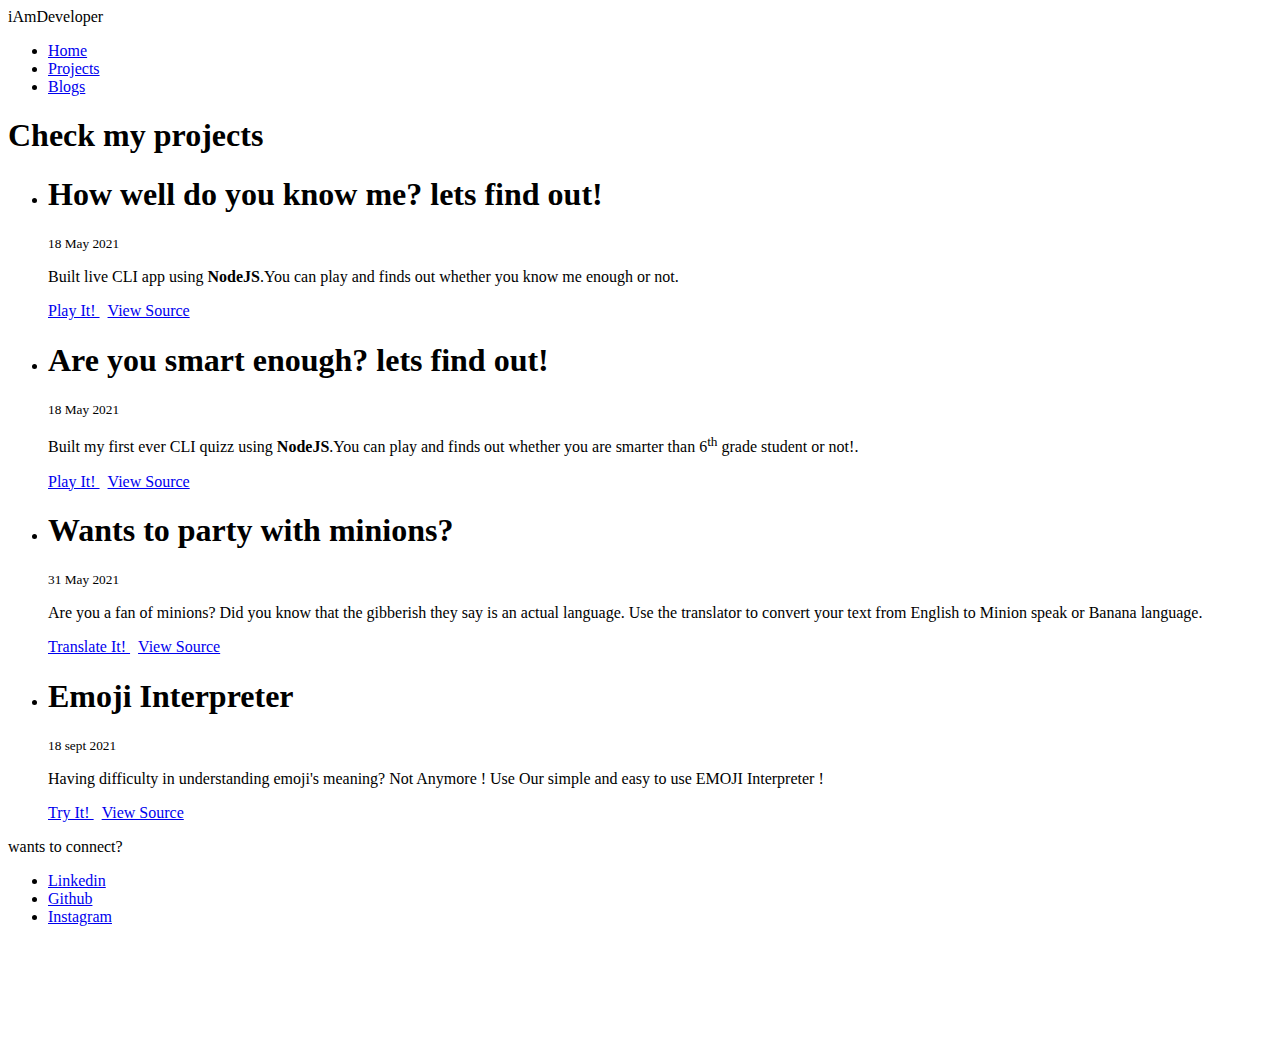
==== projects.html @ 8ccd45c4 "emoji interpreter src" ====
<!DOCTYPE html>
<html lang="en">
  <head>
    <meta charset="UTF-8" />
    <meta http-equiv="X-UA-Compatible" content="IE=edge" />
    <meta name="viewport" content="width=device-width, initial-scale=1.0" />
    <title>projects | Anubhav</title>
    <link href="styles.css" rel="stylesheet" />
  </head>
  <body>
    <nav class="navigation">
      <div class="side-head">iAmDeveloper</div>
      <ul class="no-bullet align">
        <li class="show-inline">
          <a class="link link-active" href="/">Home</a>
        </li>
        <li class="show-inline">
          <a class="link link-active" href="projects.html">Projects</a>
        </li>
        <li class="show-inline">
          <a class="link link-active" href="blogs.html">Blogs</a>
        </li>
      </ul>
    </nav>
    <header class="hero">
      <h1 class="hero-head">
        Check my<span class="highlight"> projects</span>
      </h1>
    </header>
    <ul class="no-bullet">
      <li>
        <div class="container container-center">
          <h1>How well do you know me? lets find out!</h1>
          <small>18 May 2021</small>
          <p>
            Built live CLI app using<strong> NodeJS</strong>.You can play and
            finds out whether you know me enough or not.
          </p>
          <a
            href="https://replit.com/@AnubhavSaraswat/game?%E2%80%8Bembed=1&output=1"
            class="link"
            style="margin-right: 0.5em"
            >Play It!
          </a>
          <a
            href="https://github.com/anubhavsaraswat/CLI-know-me"
            class="link-second"
            >View Source</a
          >
        </div>
      </li>
      <li>
        <div class="container container-center">
          <h1>Are you smart enough? lets find out!</h1>
          <small>18 May 2021</small>
          <p>
            Built my first ever CLI quizz using<strong> NodeJS</strong>.You can
            play and finds out whether you are smarter than 6<sup>th</sup> grade
            student or not!.
          </p>
          <a
            href="https://replit.com/@AnubhavSaraswat/assignment-1-1?embed=1&output=1"
            class="link"
            style="margin-right: 0.5em"
            >Play It!
          </a>
          <a
            href="https://github.com/anubhavsaraswat/CLI-quizz"
            class="link-second"
            >View Source</a
          >
        </div>
      </li>
      <li>
        <div class="container container-center">
          <h1>Wants to party with minions?</h1>
          <small>31 May 2021</small>
          <p>
            Are you a fan of minions? Did you know that the gibberish they say
            is an actual language. Use the translator to convert your text from
            English to Minion speak or Banana language.
          </p>
          <a
            href="https://anuminion.netlify.app"
            class="link"
            style="margin-right: 0.5em"
            >Translate It!
          </a>
          <a
            href="https://github.com/anubhavsaraswat/level0-js-neogcamp"
            class="link-second"
            >View Source</a
          >
        </div>
      </li>
      <li>
        <div class="container container-center">
          <h1>Emoji Interpreter</h1>
          <small>18 sept 2021</small>
          <p>
            Having difficulty in understanding emoji's meaning? Not Anymore !
            Use Our simple and easy to use EMOJI Interpreter !
          </p>
          <a
            href="https://hbsvm.csb.app/"
            class="link"
            style="margin-right: 0.5em"
            >Try It!
          </a>
          <a
            href="https://github.com/anubhavsaraswat/emoji-interpreter"
            class="link-second"
            >View Source</a
          >
        </div>
      </li>
      


    </ul>

    <footer class="foot tab">
      <div class="foot-head">wants to connect?</div>
      <ul class="foot-ul">
        <li class="show-inline">
          <a
            class="for-foot"
            href="https://www.linkedin.com/in/anubhav-saraswat-957845136"
            target="_blank"
            >Linkedin</a
          >
        </li>
        <li class="show-inline">
          <a
            class="for-foot"
            href="https://github.com/anubhavsaraswat"
            target="_blank"
            >Github</a
          >
        </li>
        <li class="show-inline">
          <a
            class="for-foot"
            href="https://www.instagram.com/hey.anubhav"
            target="_blank"
            >Instagram</a
          >
        </li>
      </ul>
    </footer>

    <div style="height: 90px"></div>
  </body>
</html>
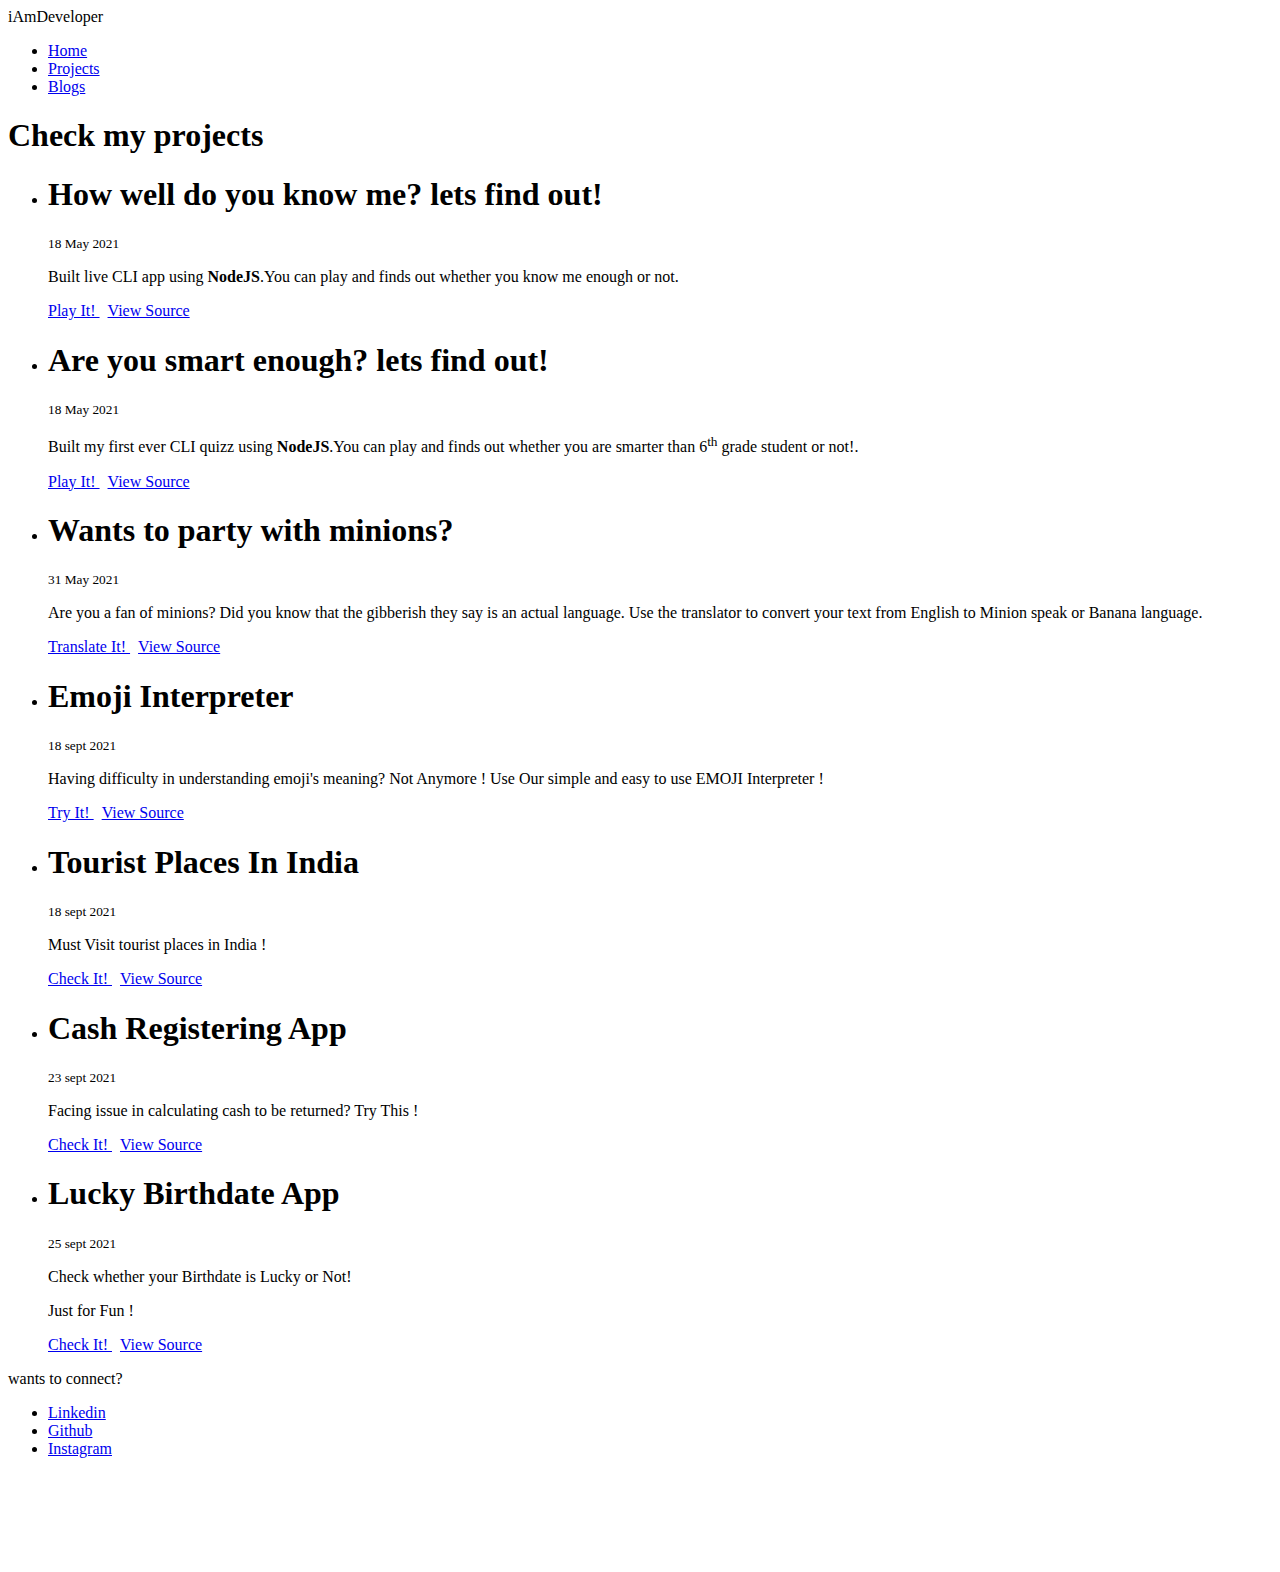
==== commit a6a36a6f: "mark 12 updated" ====
--- a/projects.html
+++ b/projects.html
@@ -114,6 +114,67 @@
           >
         </div>
       </li>
+      <li>
+        <div class="container container-center">
+          <h1>Tourist Places In India</h1>
+          <small>18 sept 2021</small>
+          <p>
+            Must Visit tourist places in India !
+          </p>
+          <a
+            href="https://lpk4m.csb.app/"
+            class="link"
+            style="margin-right: 0.5em"
+            >Check It!
+          </a>
+          <a
+            href="https://github.com/anubhavsaraswat/tourist-places"
+            class="link-second"
+            >View Source</a
+          >
+        </div>
+      </li>
+      <li>
+        <div class="container container-center">
+          <h1>Cash Registering App</h1>
+          <small>23 sept 2021</small>
+          <p>
+            Facing issue in calculating cash to be returned? Try This !
+          </p>
+          <a
+            href="https://cash-calculator-app.netlify.app//"
+            class="link"
+            style="margin-right: 0.5em"
+            >Check It!
+          </a>
+          <a
+            href="https://github.com/anubhavsaraswat/mark10-cash-register-app"
+            class="link-second"
+            >View Source</a
+          >
+        </div>
+      </li>
+      <li>
+        <div class="container container-center">
+          <h1>Lucky Birthdate App</h1>
+          <small>25 sept 2021</small>
+          <p>
+            Check whether your Birthdate is Lucky or Not!
+            <P>Just for Fun !</P>
+          </p>
+          <a
+            href="https://checkyourbirthluck.netlify.app/"
+            class="link"
+            style="margin-right: 0.5em"
+            >Check It!
+          </a>
+          <a
+            href="https://github.com/anubhavsaraswat/mark11-LuckBirthday-app"
+            class="link-second"
+            >View Source</a
+          >
+        </div>
+      </li>
       
 
 
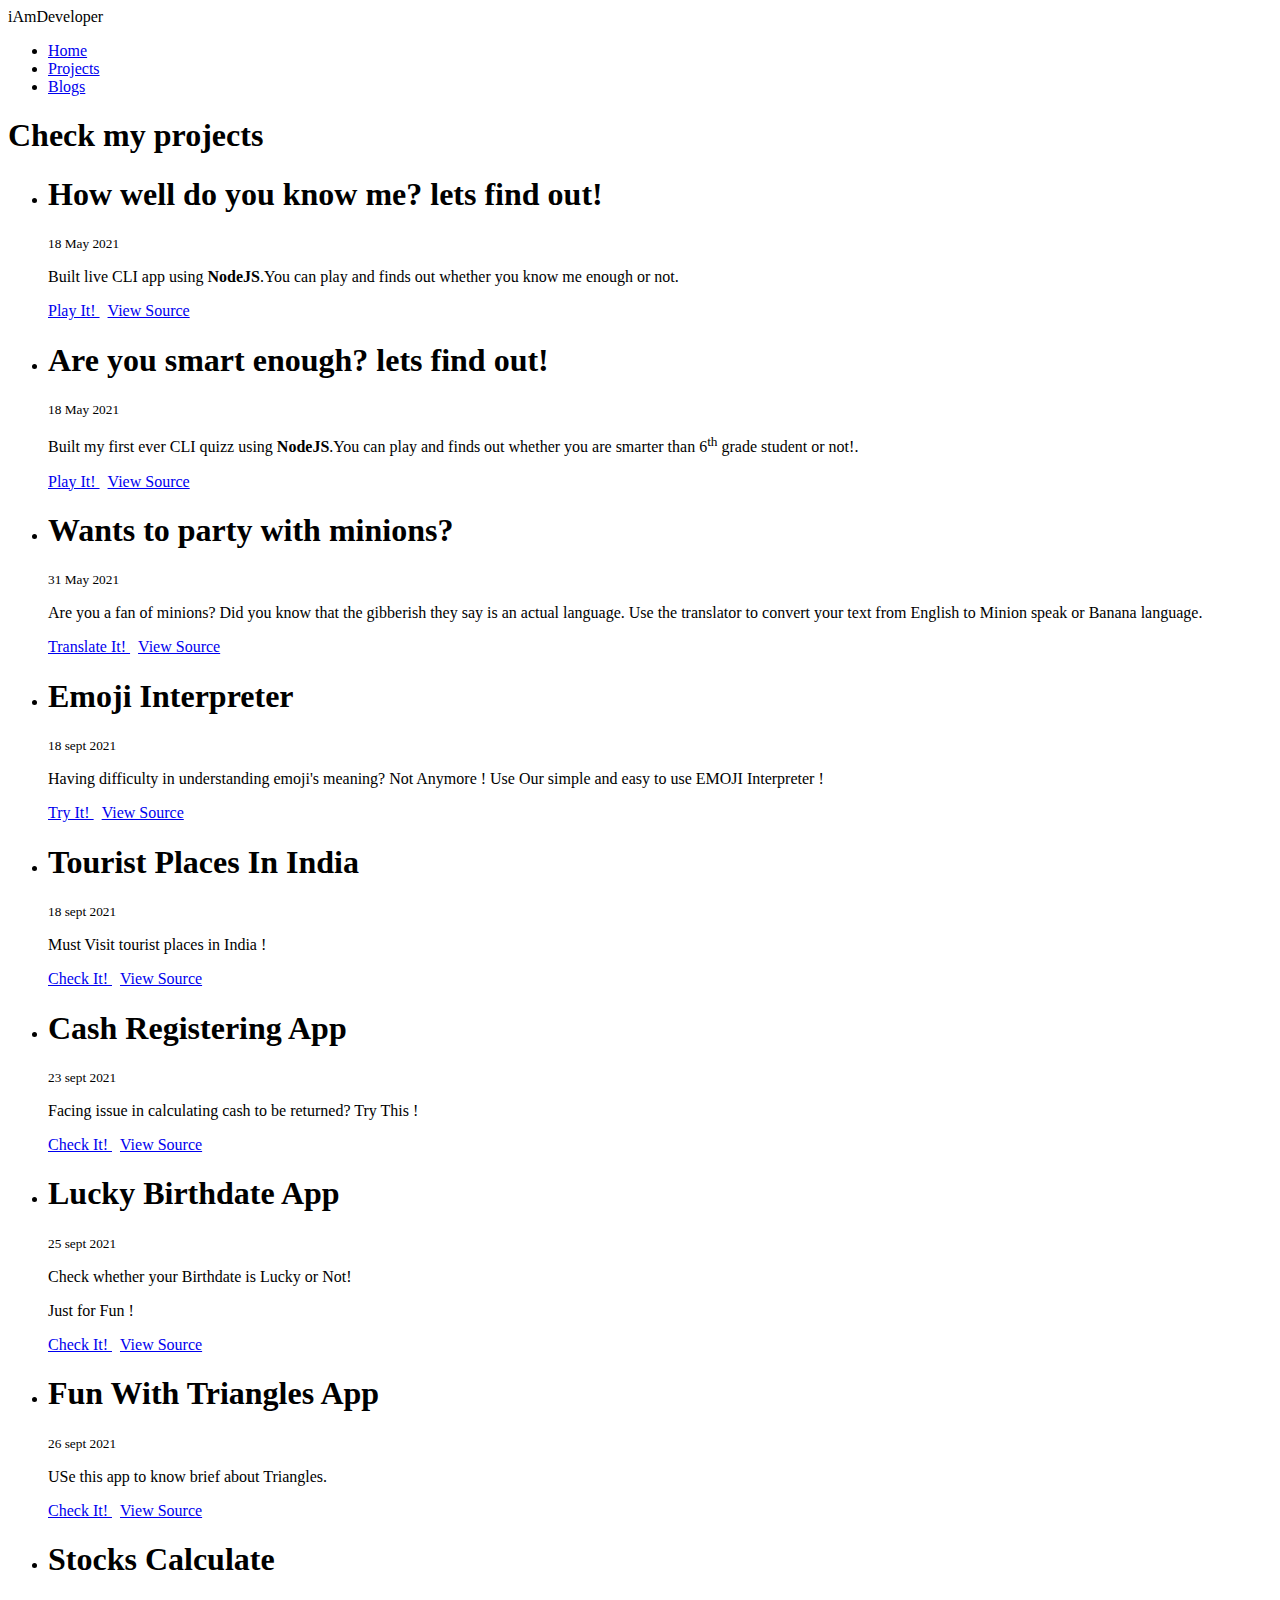
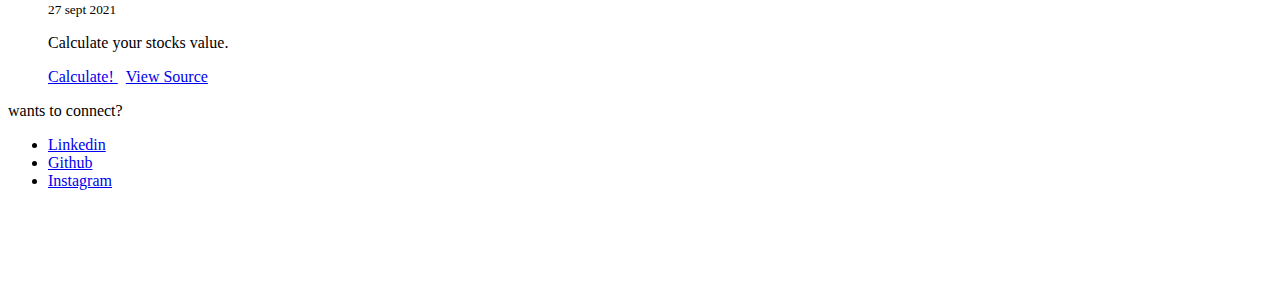
==== commit 311f5b3c: "mark14-stocks-calculator-updated" ====
--- a/projects.html
+++ b/projects.html
@@ -175,7 +175,49 @@
           >
         </div>
       </li>
+
+      <li>
+        <div class="container container-center">
+          <h1>Fun With Triangles App</h1>
+          <small>26 sept 2021</small>
+          <p>
+            USe this app to know brief about Triangles.
+          </p>
+          <a
+            href="https://fun-with-triangles-easily.netlify.app/"
+            class="link"
+            style="margin-right: 0.5em"
+            >Check It!
+          </a>
+          <a
+            href="https://github.com/anubhavsaraswat/mark12-fun-triangle"
+            class="link-second"
+            >View Source</a
+          >
+        </div>
+      </li>
       
+
+      <li>
+        <div class="container container-center">
+          <h1>Stocks Calculate</h1>
+          <small>27 sept 2021</small>
+          <p>
+            Calculate your stocks value.
+          </p>
+          <a
+            href="https://mark14-stocks-calculator.netlify.app/"
+            class="link"
+            style="margin-right: 0.5em"
+            >Calculate!
+          </a>
+          <a
+            href="https://github.com/anubhavsaraswat/mark14-stock-app"
+            class="link-second"
+            >View Source</a
+          >
+        </div>
+      </li>
 
 
     </ul>
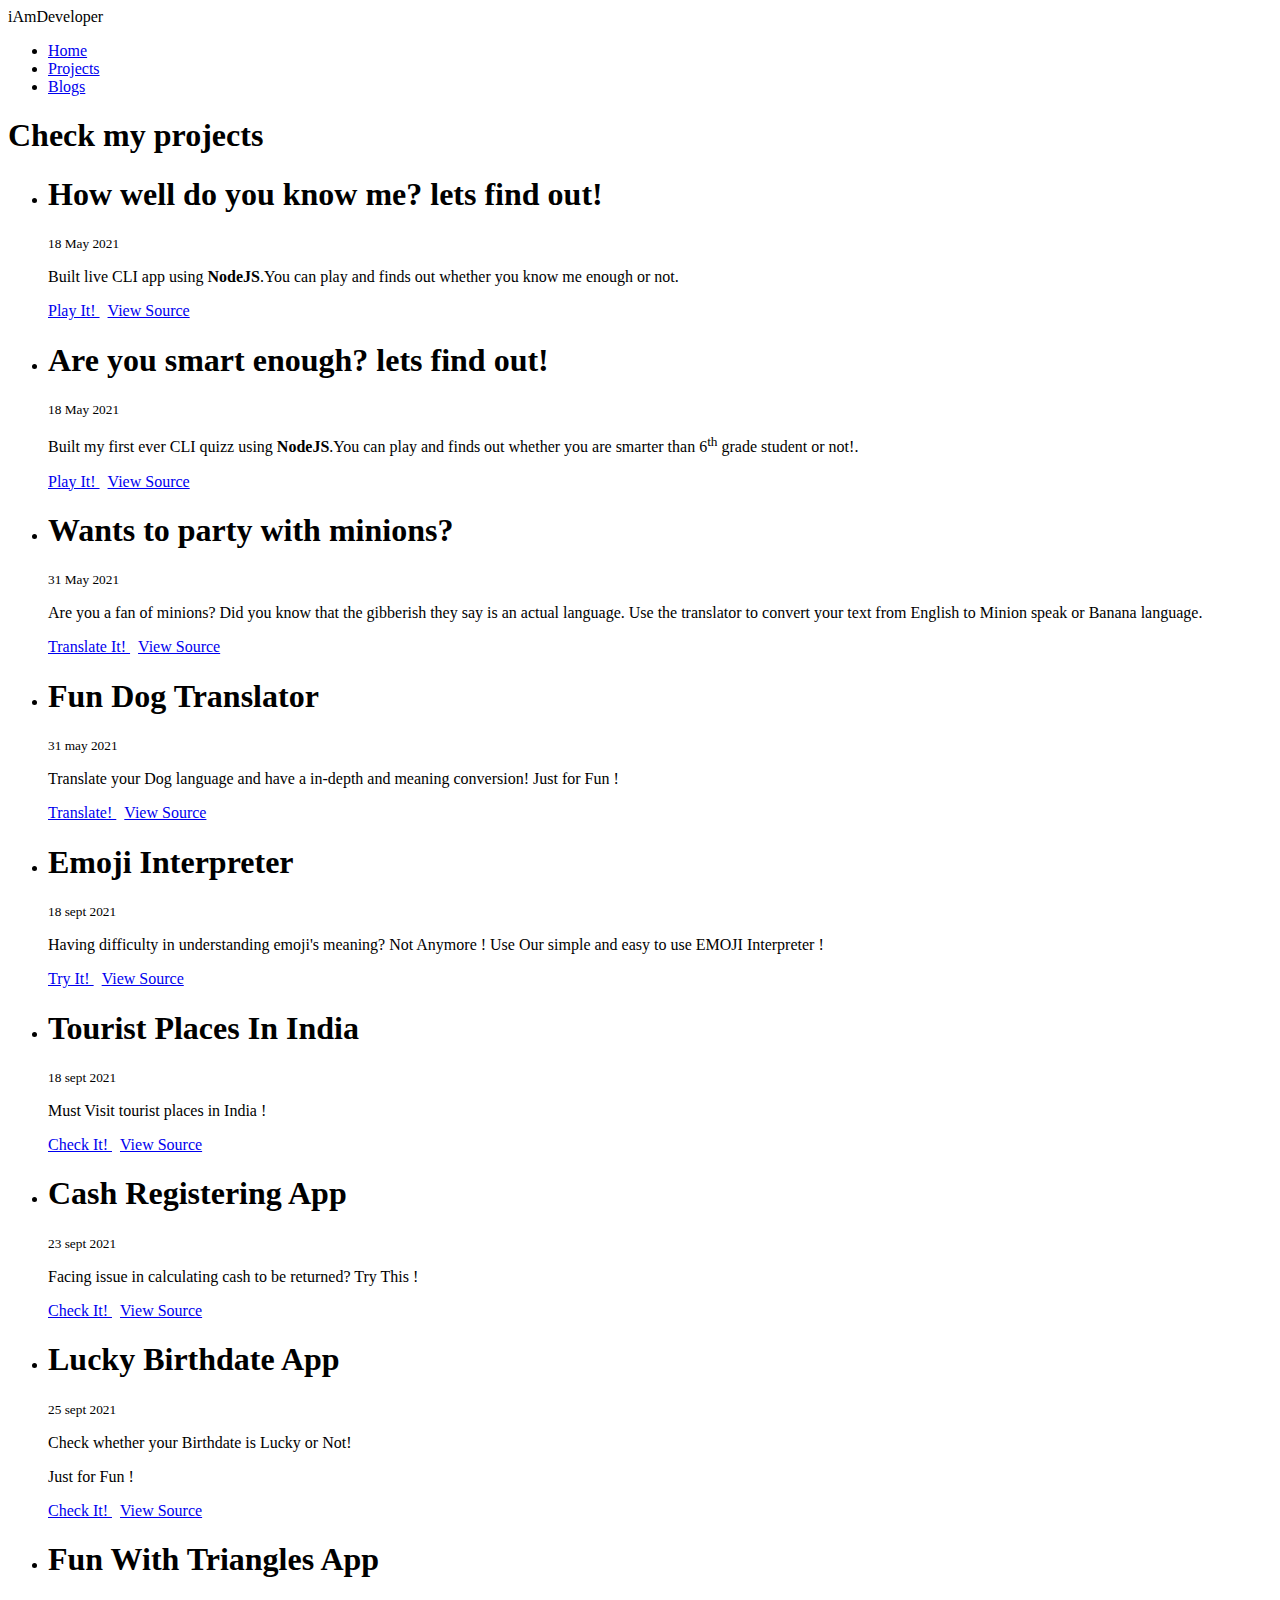
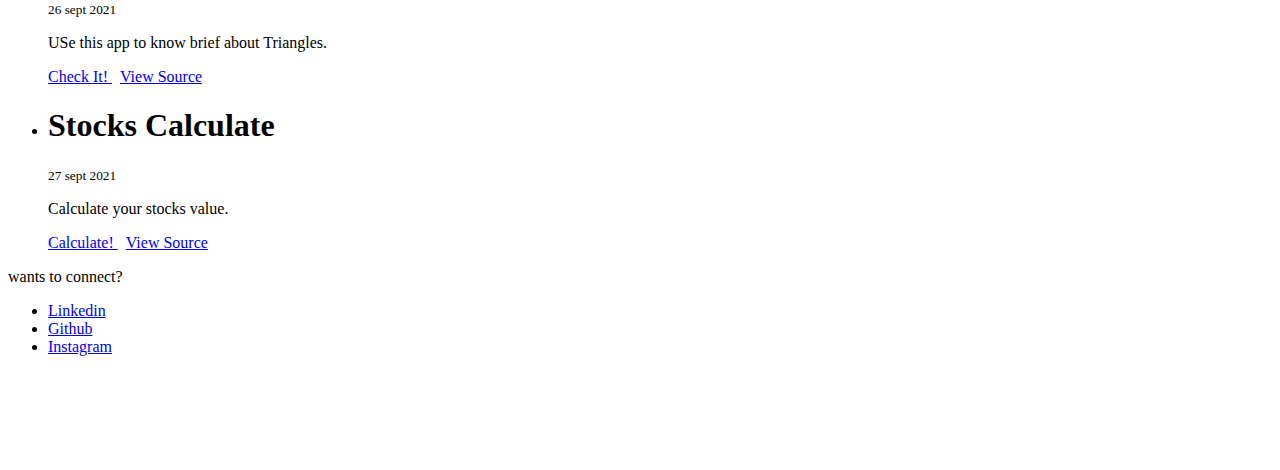
==== commit 77f1f0dc: "mark7-updated: Dog Translator" ====
--- a/projects.html
+++ b/projects.html
@@ -95,6 +95,30 @@
       </li>
       <li>
         <div class="container container-center">
+          <h1>Fun Dog Translator</h1>
+          <small>31 may 2021</small>
+          <p>
+            Translate your Dog language and have a in-depth and meaning conversion!
+            Just for Fun !
+          </p>
+          <a
+            href="https://fun-dog-translator.netlify.app/"
+            class="link"
+            style="margin-right: 0.5em"
+            >Translate!
+          </a>
+          <a
+            href="https://github.com/anubhavsaraswat/mark7-Fun-dog-translation-app"
+            class="link-second"
+            >View Source</a
+          >
+        </div>
+      </li>
+
+
+
+      <li>
+        <div class="container container-center">
           <h1>Emoji Interpreter</h1>
           <small>18 sept 2021</small>
           <p>
